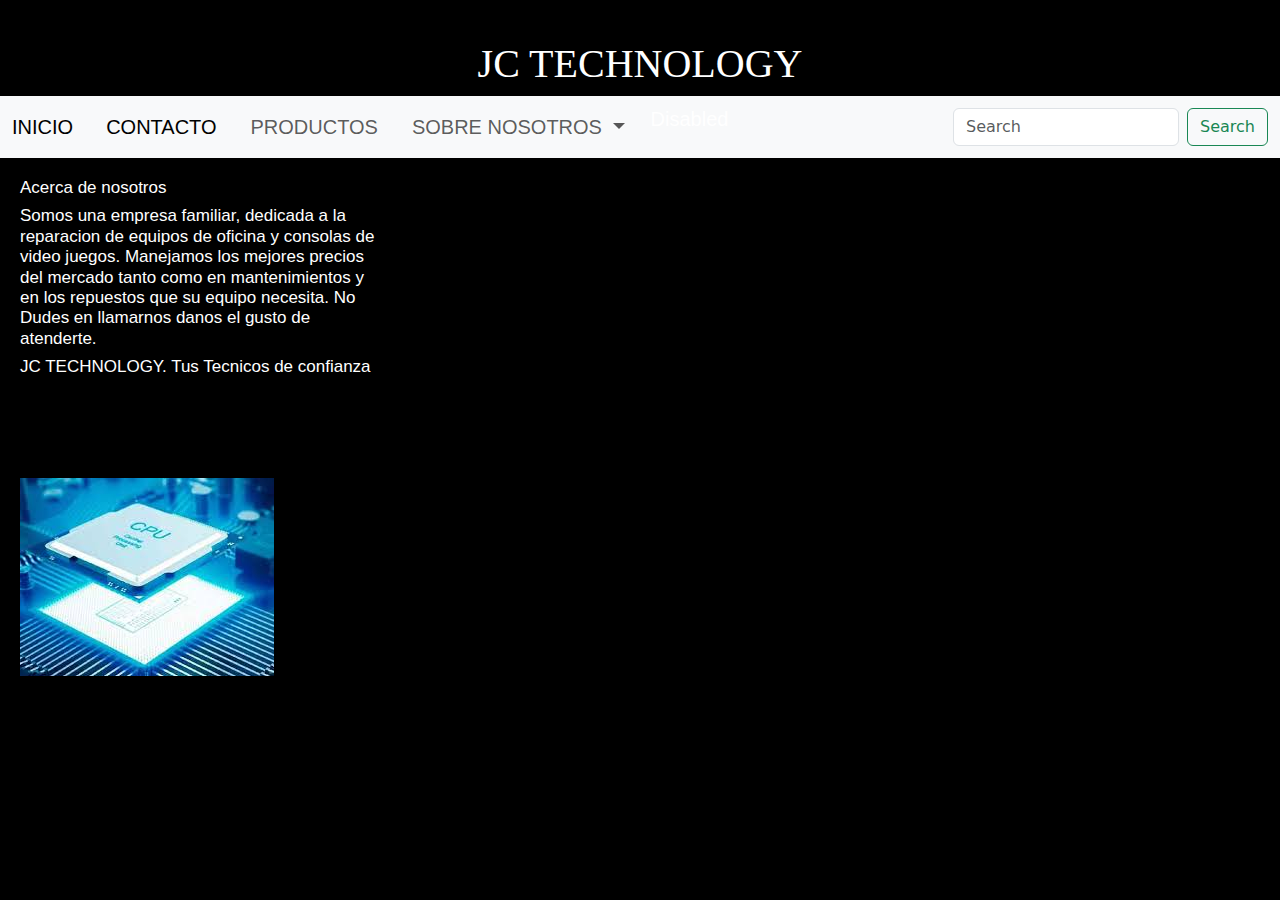
==== index.html @ 47c9eb20 "Mi Pagina" ====
<!DOCTYPE html>
<html lang="en">
<head>
    <meta charset="UTF-8">
    <meta name="viewport" content="width=device-width, initial-scale=1.0">
    <link href="https://cdn.jsdelivr.net/npm/bootstrap@5.3.3/dist/css/bootstrap.min.css" rel="stylesheet" integrity="sha384-QWTKZyjpPEjISv5WaRU9OFeRpok6YctnYmDr5pNlyT2bRjXh0JMhjY6hW+ALEwIH" crossorigin="anonymous">
     <link rel="stylesheet" href="style.css">
    <title>Pagina web</title>
</head>
<body>
    <h1>JC TECHNOLOGY</h1>
    <nav class="navbar navbar-expand-lg bg-body-tertiary">
        <div class="container-fluid">
          <a class="navbar-brand" href="#">INICIO</a>
          <button class="navbar-toggler" type="button" data-bs-toggle="collapse" data-bs-target="#navbarSupportedContent" aria-controls="navbarSupportedContent" aria-expanded="false" aria-label="Toggle navigation">
            <span class="navbar-toggler-icon"></span>
          </button>
          <div class="collapse navbar-collapse" id="navbarSupportedContent">
            <ul class="navbar-nav me-auto mb-2 mb-lg-0">
              <li class="nav-item">
                <a class="nav-link active" aria-current="page" href="#">CONTACTO</a>
              </li>
              <li class="nav-item">
                <a class="nav-link" href="#">PRODUCTOS</a>
              </li>
              <li class="nav-item dropdown">
                <a class="nav-link dropdown-toggle" href="#" role="button" data-bs-toggle="dropdown" aria-expanded="false">
                  SOBRE NOSOTROS
                </a>
                <ul class="dropdown-menu">
                  <li><a class="dropdown-item" href="#">MISION</a></li>
                  <li><a class="dropdown-item" href="#">VISION</a></li>
                  <li><hr class="dropdown-divider"></li>
                  <li><a class="dropdown-item" href="#">HISTORIA</a></li>
                </ul>
              </li>
              <li class="nav-item">
                <a class="aria-disabled="true">Disabled</a>
              </li>
            </ul>
            <form class="d-flex" role="search">
              <input class="form-control me-2" type="search" placeholder="Search" aria-label="Search">
              <button class="btn btn-outline-success" type="submit">Search</button>
            </form>
          </div>
        </div>
      </nav>


        </nav>
        <div id="box">
            <h2>Acerca de nosotros</h2>
            <h2>Somos una empresa familiar, dedicada a la reparacion de equipos de oficina y consolas de video juegos. Manejamos los mejores precios del mercado tanto como en mantenimientos y en los repuestos que su equipo necesita. No Dudes en llamarnos danos el gusto de atenderte.</h2>
            <h2>JC TECHNOLOGY. Tus Tecnicos de confianza</h2>
        </div>
    </div>

    <div id="image">
        <img src="img1.jpeg">
    </div>
 
    <script src="https://cdn.jsdelivr.net/npm/@popperjs/core@2.11.8/dist/umd/popper.min.js" integrity="sha384-I7E8VVD/ismYTF4hNIPjVp/Zjvgyol6VFvRkX/vR+Vc4jQkC+hVqc2pM8ODewa9r" crossorigin="anonymous"></script>
<script src="https://cdn.jsdelivr.net/npm/bootstrap@5.3.3/dist/js/bootstrap.min.js" integrity="sha384-0pUGZvbkm6XF6gxjEnlmuGrJXVbNuzT9qBBavbLwCsOGabYfZo0T0to5eqruptLy" crossorigin="anonymous"></script>
<script src="main.js"></script>
</body>
</html>
---- style.css ----
body {
  margin: 0;
  background-color: #000;
  
}


h1 {
  text-align: center;
  margin-top: 40px;
  font-family: cursive;
  color: #fff;
}

.navegacion {
margin: auto;
padding: 0;
}

nav {
  display: flex;
  padding: 10px;
  width: auto;
  height: auto;
  list-style: none;
}


li {
  display: inline-block;
  padding: 0 9px;
  list-style: none;
  font-size: 20px;
  font-weight: 20px;
}


a {
  text-decoration: none;
  color: #ffffff;
  font-size: 20px;
  font-family:'Lucida Sans', 'Lucida Sans Regular', 'Lucida Grande', 'Lucida Sans Unicode', Geneva, Verdana, sans-serif
}


#box {
width: 400px;
padding: 20px;
height: 300px;
margin-right: auto;
}


#image {
  width: 400px;
  padding: 20px;
  height: 300px;
  margin-align: auto;
  }

h2 {
  color: #ffffff;
  font-family: 'Lucida Sans', 'Lucida Sans Regular', 'Lucida Grande', 'Lucida Sans Unicode', Geneva, Verdana, sans-serif;
  font-size: 17px;

}
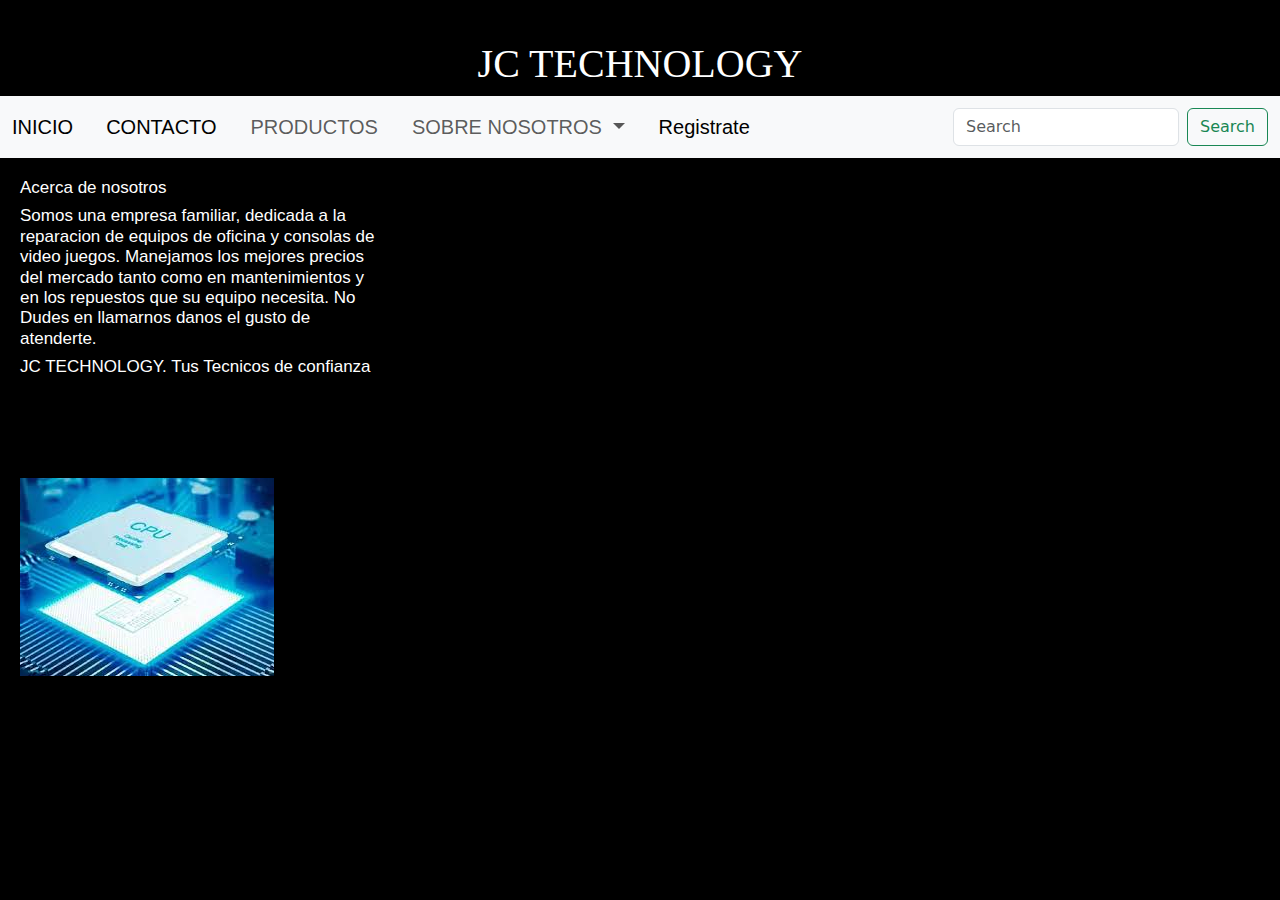
==== commit a359c539: "Inicio pagina registrate" ====
--- a/index.html
+++ b/index.html
@@ -35,7 +35,7 @@
                 </ul>
               </li>
               <li class="nav-item">
-                <a class="aria-disabled="true">Disabled</a>
+                <a class="nav-link active" href="registrate.html">Registrate</a>
               </li>
             </ul>
             <form class="d-flex" role="search">
--- a/style.css
+++ b/style.css
@@ -63,4 +63,4 @@
   font-family: 'Lucida Sans', 'Lucida Sans Regular', 'Lucida Grande', 'Lucida Sans Unicode', Geneva, Verdana, sans-serif;
   font-size: 17px;
 
-}
+}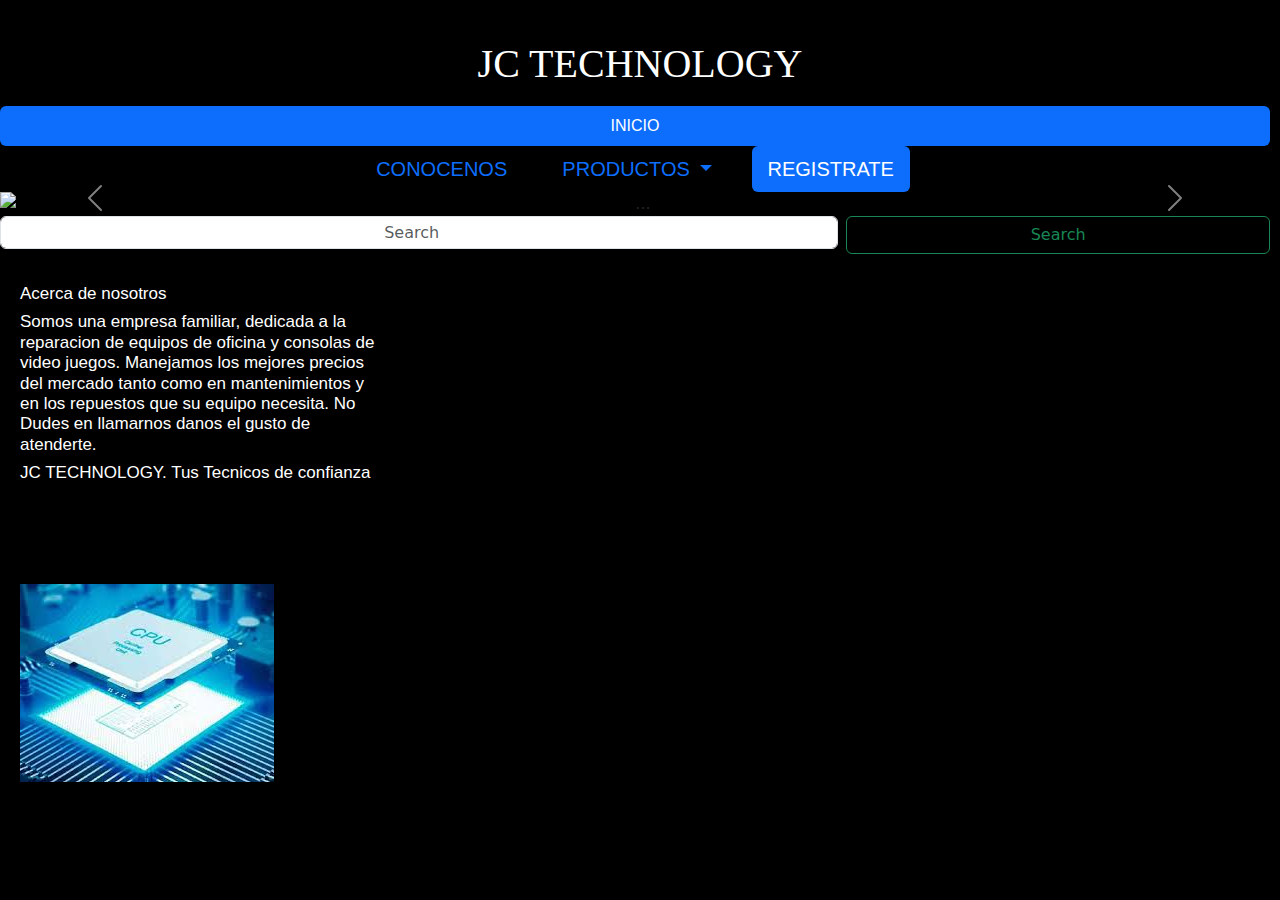
==== commit 5c703796: "Cambio de pagina" ====
--- a/index.html
+++ b/index.html
@@ -9,35 +9,55 @@
 </head>
 <body>
     <h1>JC TECHNOLOGY</h1>
-    <nav class="navbar navbar-expand-lg bg-body-tertiary">
-        <div class="container-fluid">
-          <a class="navbar-brand" href="#">INICIO</a>
-          <button class="navbar-toggler" type="button" data-bs-toggle="collapse" data-bs-target="#navbarSupportedContent" aria-controls="navbarSupportedContent" aria-expanded="false" aria-label="Toggle navigation">
-            <span class="navbar-toggler-icon"></span>
-          </button>
-          <div class="collapse navbar-collapse" id="navbarSupportedContent">
-            <ul class="navbar-nav me-auto mb-2 mb-lg-0">
-              <li class="nav-item">
-                <a class="nav-link active" aria-current="page" href="#">CONTACTO</a>
-              </li>
-              <li class="nav-item">
-                <a class="nav-link" href="#">PRODUCTOS</a>
-              </li>
-              <li class="nav-item dropdown">
-                <a class="nav-link dropdown-toggle" href="#" role="button" data-bs-toggle="dropdown" aria-expanded="false">
-                  SOBRE NOSOTROS
-                </a>
-                <ul class="dropdown-menu">
-                  <li><a class="dropdown-item" href="#">MISION</a></li>
-                  <li><a class="dropdown-item" href="#">VISION</a></li>
-                  <li><hr class="dropdown-divider"></li>
-                  <li><a class="dropdown-item" href="#">HISTORIA</a></li>
-                </ul>
-              </li>
-              <li class="nav-item">
-                <a class="nav-link active" href="registrate.html">Registrate</a>
-              </li>
-            </ul>
+    <nav class="nav nav-pills nav-justified">
+      <div class="nav-item">
+        <a class="nav-link active" aria-current="page" href="#">INICIO</a>
+      </li>
+      <li class="nav-item">
+        <a class="nav-link" href="#">CONOCENOS</a>
+      </li>
+      <li class="nav-item dropdown">
+        <a class="nav-link dropdown-toggle" href="#" role="button" data-bs-toggle="dropdown" aria-expanded="false">
+          PRODUCTOS
+        </a>
+        <ul class="dropdown-menu">
+          <li><a class="dropdown-item" href="#">Tarjetas de Video</a></li>
+          <li><a class="dropdown-item" href="#">Memorias RAM</a></li>
+          <li><a class="dropdown-item" href="#">Procesadores</a></li>
+          <li><a class="dropdown-item" href="#">Disco Duros</a></li>
+          <li><a class="dropdown-item" href="#">Main Board</a></li>
+          <li><a class="dropdown-item" href="#">Cargadores</a></li>
+          <li><a class="dropdown-item" href="#">Accesorios</a></li>
+          <li><a class="dropdown-item" href="#">Pantallas</a></li>
+          <li><a class="dropdown-item" href="#">Teclados</a></li>
+          <li><a class="dropdown-item" href="#">Mouse</a></li>
+        </ul>
+      </li>
+      <li class="nav-item">
+        <a class="nav-link active" href="registrate.html">REGISTRATE</a>
+      </li>
+    </ul>
+    <div id="carouselExample" class="carousel slide">
+      <div class="carousel-inner">
+        <div class="carousel-item active">
+          <img src="..." class="d-block w-100" alt="...">
+        </div>
+        <div class="carousel-item">
+          <img src="..." class="d-block w-100" alt="...">
+        </div>
+        <div class="carousel-item">
+          <img src="..." class="d-block w-100" alt="...">
+        </div>
+      </div>
+      <button class="carousel-control-prev" type="button" data-bs-target="#carouselExample" data-bs-slide="prev">
+        <span class="carousel-control-prev-icon" aria-hidden="true"></span>
+        <span class="visually-hidden">Previous</span>
+      </button>
+      <button class="carousel-control-next" type="button" data-bs-target="#carouselExample" data-bs-slide="next">
+        <span class="carousel-control-next-icon" aria-hidden="true"></span>
+        <span class="visually-hidden">Next</span>
+      </button>
+    </div>
             <form class="d-flex" role="search">
               <input class="form-control me-2" type="search" placeholder="Search" aria-label="Search">
               <button class="btn btn-outline-success" type="submit">Search</button>
@@ -45,8 +65,6 @@
           </div>
         </div>
       </nav>
-
-
         </nav>
         <div id="box">
             <h2>Acerca de nosotros</h2>
--- a/style.css
+++ b/style.css
@@ -50,6 +50,12 @@
 margin-right: auto;
 }
 
+#imagen2 {
+  width: 400px;
+  padding: 20px;
+  height: 300px;
+  margin-align: auto;
+}
 
 #image {
   width: 400px;
@@ -63,4 +69,34 @@
   font-family: 'Lucida Sans', 'Lucida Sans Regular', 'Lucida Grande', 'Lucida Sans Unicode', Geneva, Verdana, sans-serif;
   font-size: 17px;
 
+}
+
+/* css de registrate */
+
+.contenedor {
+  margin: auto;
+  margin-top: 100px;
+  text-align: center;
+  width: 300px;
+  height: 100%;
+  padding: 50px;
+}
+
+form {
+  width: 100%;
+  display: block;
+}
+
+input {
+  width: 100%;
+  height: 100%;
+  padding: 10px;
+  text-align: center;
+  border-radius: 10%;
+}
+
+button {
+  width: 50%;
+  height: 50%;
+  margin-align: auto;
 }